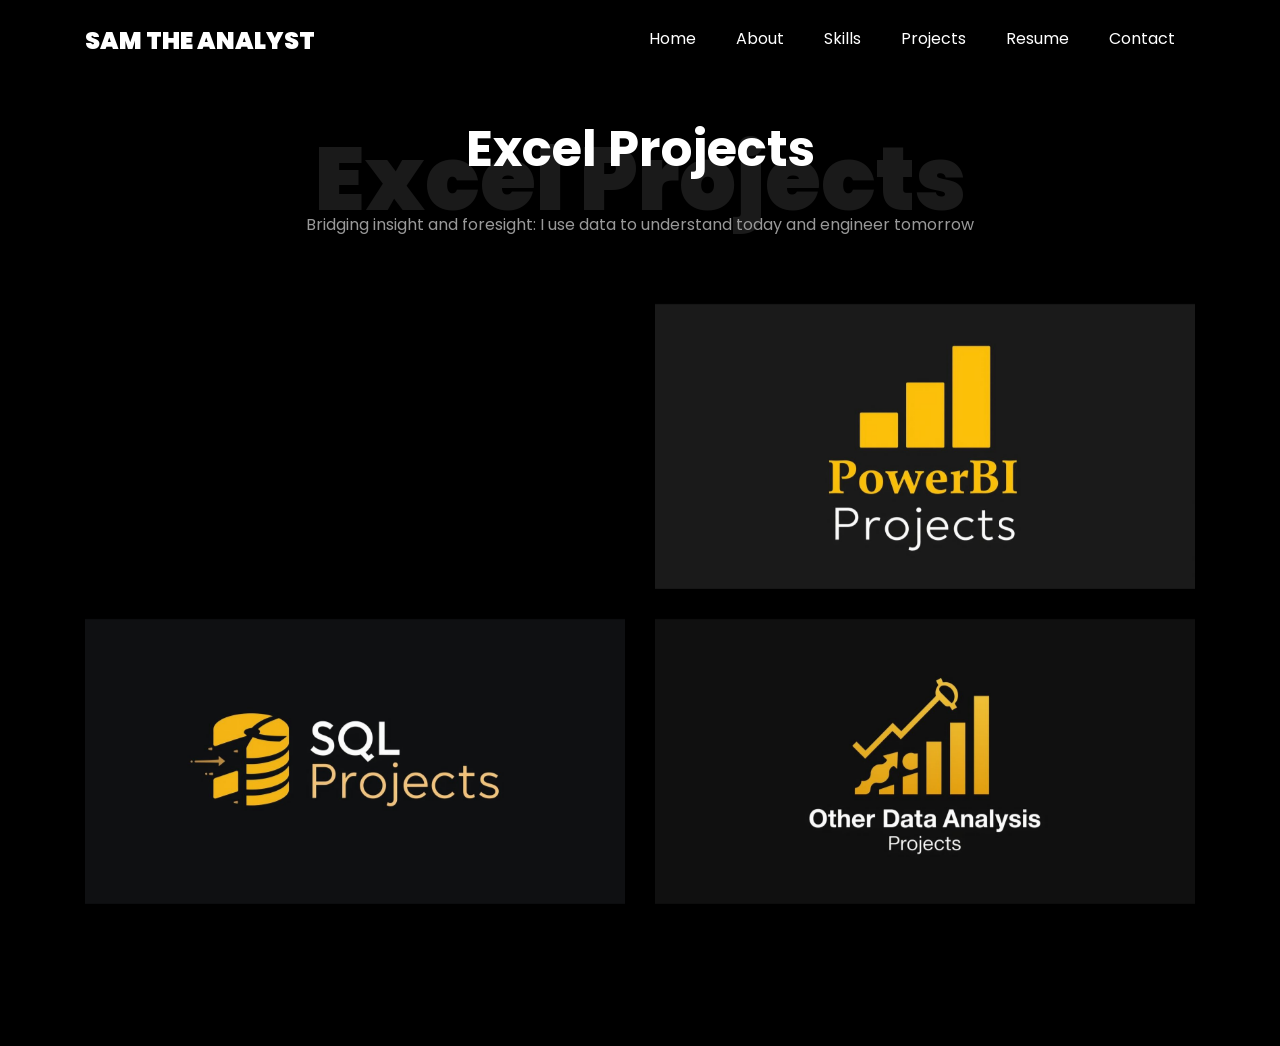
==== excel_projects.html @ 8aea64f4 "Initial Commit" ====
<!DOCTYPE html>
<html lang="en">
  <head>
    <title>Sam The Data Analyst Portfolio</title>
    <meta charset="utf-8">
    <meta name="viewport" content="width=device-width, initial-scale=1, shrink-to-fit=no">
    
    <link href="https://fonts.googleapis.com/css?family=Poppins:100,200,300,400,500,600,700,800,900" rel="stylesheet">

    <link rel="stylesheet" href="css/open-iconic-bootstrap.min.css">
    <link rel="stylesheet" href="css/animate.css">
    
    <link rel="stylesheet" href="css/owl.carousel.min.css">
    <link rel="stylesheet" href="css/owl.theme.default.min.css">
    <link rel="stylesheet" href="css/magnific-popup.css">

    <link rel="stylesheet" href="css/aos.css">

    <link rel="stylesheet" href="css/ionicons.min.css">
    
    <link rel="stylesheet" href="css/flaticon.css">
    <link rel="stylesheet" href="css/icomoon.css">
    <link rel="stylesheet" href="css/style.css">
  </head>
  <body data-spy="scroll" data-target=".site-navbar-target" data-offset="300">
	  
	  
    <nav class="navbar navbar-expand-lg navbar-dark ftco_navbar ftco-navbar-light site-navbar-target" id="ftco-navbar">
	    <div class="container">
	      <a class="navbar-brand" href="index.html">SAM The Analyst</a>
		  
	      <button class="navbar-toggler js-fh5co-nav-toggle fh5co-nav-toggle" type="button" data-toggle="collapse" data-target="#ftco-nav" aria-controls="ftco-nav" aria-expanded="false" aria-label="Toggle navigation">
	        <span class="oi oi-menu"></span> Menu
	      </button>

	      <div class="collapse navbar-collapse" id="ftco-nav">
	        <ul class="navbar-nav nav ml-auto">
	          <li class="nav-item"><a href="index.html" class="nav-link"><span>Home</span></a></li>
	          <li class="nav-item"><a href="index.html#about-section" class="nav-link"><span>About</span></a></li>
	          <li class="nav-item"><a href="index.html#skills-section" class="nav-link"><span>Skills</span></a></li>
	        <!--<li class="nav-item"><a href="#services-section" class="nav-link"><span>Services</span></a></li>-->
	          <li class="nav-item"><a href="index.html#projects-section" class="nav-link"><span>Projects</span></a></li>
	          <li class="nav-item"><a href="index.html#resume-section" class="nav-link"><span>Resume</span></a></li>
	        <!--<li class="nav-item"><a href="#blog-section" class="nav-link"><span>My Blog</span></a></li>-->
	          <li class="nav-item"><a href="index.html#contact-section" class="nav-link"><span>Contact</span></a></li>
	        </ul>
			
	      </div>
	    </div>
	  </nav>


		
<!--------------------------------------------------------------Project Section----------------------------------------------------------------->
 

    <section class="ftco-section ftco-project" id="projects-section">
    	<div class="container">
    		<div class="row justify-content-center pb-5">
          <div class="col-md-12 heading-section text-center ftco-animate">
          	<h1 class="big big-2">Excel Projects</h1>
            <h2 class="mb-4">Excel Projects</h2>
            <p>Bridging insight and foresight: I use data to understand today and engineer tomorrow</p>
          </div>
        </div>
    		<div class="row">
                <div class="col-md-6">
					<div class="project img ftco-animate d-flex justify-content-center align-items-center" style="position: relative; overflow: hidden;">
						
						<!-- 👇 Replace the broken background-image with a video -->
						<video autoplay muted loop playsinline 
						style="position: absolute; top: 0; left: 0; width: 100%; height: 100%; object-fit: cover; z-index: 0;">
						<source src="images/excel/Data_Science_Salary_Analysis/dashboard_scren_record.mp4" type="video/mp4">
						</video>

						<div class="overlay" style="position: absolute; top: 0; left: 0; width: 100%; height: 100%; z-index: 1;"></div>

						<div class="text text-center p-4" style="position: relative; z-index: 2;">
						<h3><a href="#">Data Science Jobs Salary Analysis</a></h3>
						<!--<span>Web Design</span>-->
						</div>

					</div>
                </div>

  				<div class="col-md-6">
    				<div class="project img ftco-animate d-flex justify-content-center align-items-center" style="background-image: url(images/bi.jpg);">
    					<div class="overlay"></div>
	    				<div class="text text-center p-4">
	    					<h3><a href="#">PowerBI Projects</a></h3>
	    					<!--<span>Web Design</span>-->
	    				</div>
    				</div>
  				</div>

    			<div class="col-md-6">
    				<div class="project img ftco-animate d-flex justify-content-center align-items-center" style="background-image: url(images/sql.jpg);">
    					<div class="overlay"></div>
	    				<div class="text text-center p-4">
	    					<h3><a href="#">SQL Projects</a></h3>
	    					<!--<span>Web Design</span>-->
	    				</div>
    				</div>
    			</div>
				<div class="col-md-6">

    				<div class="project img ftco-animate d-flex justify-content-center align-items-center" style="background-image: url(images/otherprojects.jpg);">
    					<div class="overlay"></div>
	    				<div class="text text-center p-4">
	    					<h3><a href="#">Other Data Aalytics Projects</a></h3>
	    					<!--<span>Web Design</span>-->
	    				</div>
    				</div>
    			</div>
    			<!--<div class="col-md-4">
    				<div class="row">
    					<div class="col-md-12">
		    				<div class="project img ftco-animate d-flex justify-content-center align-items-center" style="background-image: url(images/project-2.jpg);">
		    					<div class="overlay"></div>
			    				<div class="text text-center p-4">
			    					<h3><a href="#">Branding &amp; Illustration Design</a></h3>
			    					
			    				</div>
		    				</div>
	    				</div>
	    				<div class="col-md-12">
		    				<div class="project img ftco-animate d-flex justify-content-center align-items-center" style="background-image: url(images/project-3.jpg);">
		    					<div class="overlay"></div>
			    				<div class="text text-center p-4">
			    					<h3><a href="#">Branding &amp; Illustration Design</a></h3>
			    					
			    				</div>
		    				</div>
	    				</div>
    				</div>
    			</div>-->
    		</div>
    	</div>
    </section>



  
		

    


  <div id="ftco-loader" class="show fullscreen"><svg class="circular" width="48px" height="48px"><circle class="path-bg" cx="24" cy="24" r="22" fill="none" stroke-width="4" stroke="#eeeeee"/><circle class="path" cx="24" cy="24" r="22" fill="none" stroke-width="4" stroke-miterlimit="10" stroke="#F96D00"/></svg></div>


  <script src="js/jquery.min.js"></script>
  <script src="js/jquery-migrate-3.0.1.min.js"></script>
  <script src="js/popper.min.js"></script>
  <script src="js/bootstrap.min.js"></script>
  <script src="js/jquery.easing.1.3.js"></script>
  <script src="js/jquery.waypoints.min.js"></script>
  <script src="js/jquery.stellar.min.js"></script>
  <script src="js/owl.carousel.min.js"></script>
  <script src="js/jquery.magnific-popup.min.js"></script>
  <script src="js/aos.js"></script>
  <script src="js/jquery.animateNumber.min.js"></script>
  <script src="js/scrollax.min.js"></script>
  
  <script src="js/main.js"></script>
    
  </body>
</html>
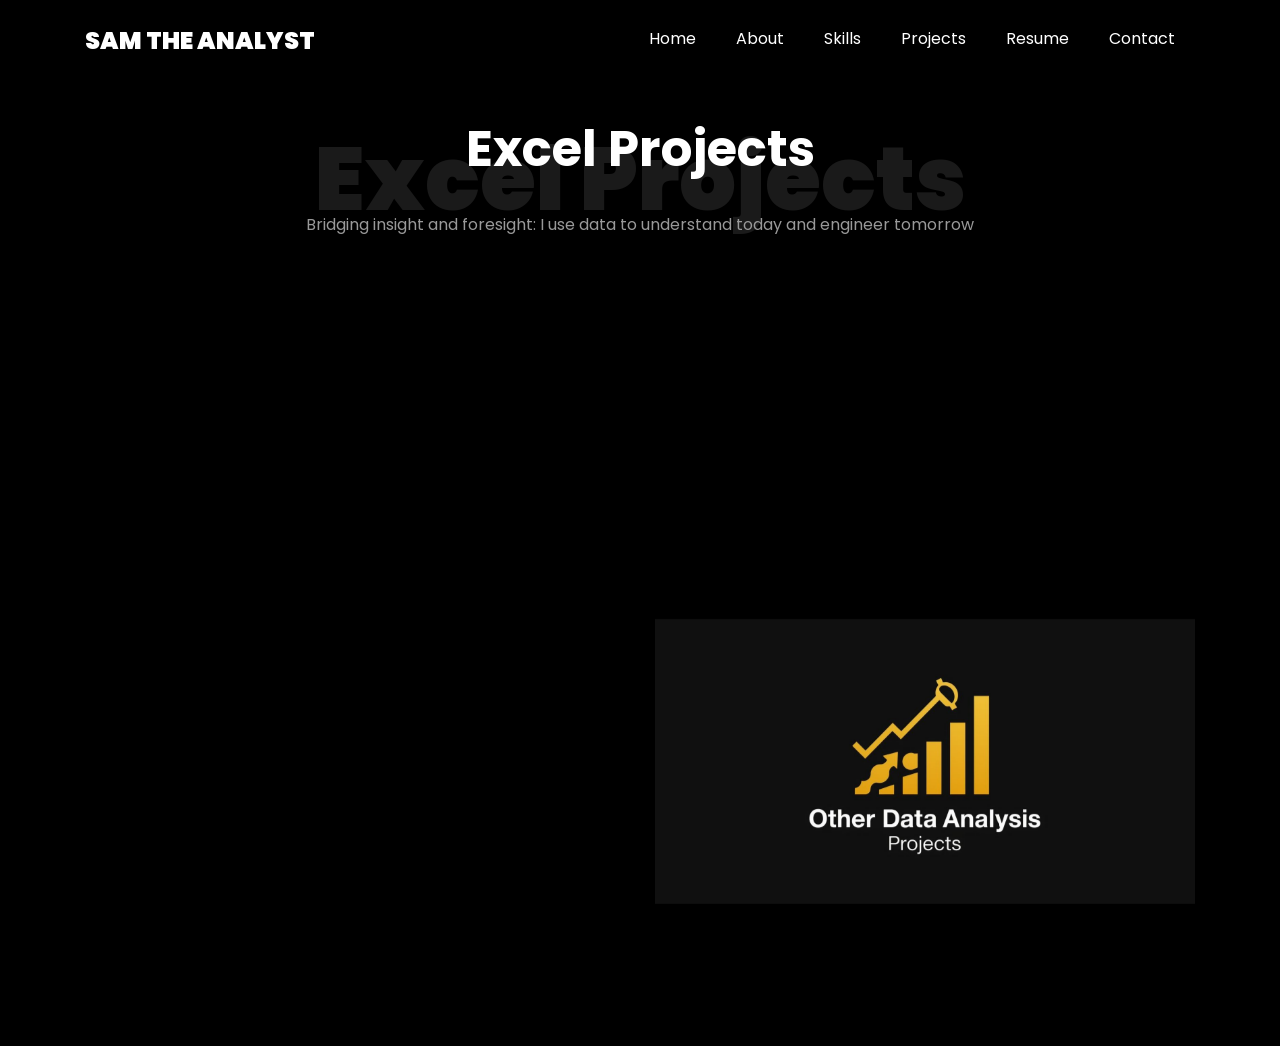
==== commit 7585ab66: "Update portfolio pages and add personal finance tracker images" ====
--- a/excel_projects.html
+++ b/excel_projects.html
@@ -67,7 +67,7 @@
                 <div class="col-md-6">
 					<div class="project img ftco-animate d-flex justify-content-center align-items-center" style="position: relative; overflow: hidden;">
 						
-						<!-- 👇 Replace the broken background-image with a video -->
+						<!-- Data Science Salary Video -->
 						<video autoplay muted loop playsinline 
 						style="position: absolute; top: 0; left: 0; width: 100%; height: 100%; object-fit: cover; z-index: 0;">
 						<source src="images/excel/Data_Science_Salary_Analysis/dashboard_scren_record.mp4" type="video/mp4">
@@ -76,7 +76,7 @@
 						<div class="overlay" style="position: absolute; top: 0; left: 0; width: 100%; height: 100%; z-index: 1;"></div>
 
 						<div class="text text-center p-4" style="position: relative; z-index: 2;">
-						<h3><a href="#">Data Science Jobs Salary Analysis</a></h3>
+						<h3><a href="https://github.com/SAMMOSES26/Data_Analytics_Projects/blob/main/Data_Analytics_Projects/Excel_Projects/DataScience_Salary_Dashboard_Project_1/README.md">Data Science Jobs Salary Analysis Project 1</a></h3>
 						<!--<span>Web Design</span>-->
 						</div>
 
@@ -84,23 +84,37 @@
                 </div>
 
   				<div class="col-md-6">
-    				<div class="project img ftco-animate d-flex justify-content-center align-items-center" style="background-image: url(images/bi.jpg);">
-    					<div class="overlay"></div>
-	    				<div class="text text-center p-4">
-	    					<h3><a href="#">PowerBI Projects</a></h3>
-	    					<!--<span>Web Design</span>-->
-	    				</div>
-    				</div>
+    				<div class="project img ftco-animate d-flex justify-content-center align-items-center">
+    										<!-- 👇 Replace the broken background-image with a video -->
+						<video autoplay muted loop playsinline 
+						style="position: absolute; top: 0; left: 0; width: 100%; height: 100%; object-fit: cover; z-index: 0;">
+						<source src="images/excel/Data_Science_Salary_Analysis/dashboard_scren_record.mp4" type="video/mp4">
+						</video>
+
+						<div class="overlay" style="position: absolute; top: 0; left: 0; width: 100%; height: 100%; z-index: 1;"></div>
+
+						<div class="text text-center p-4" style="position: relative; z-index: 2;">
+						<h3><a href="https://github.com/SAMMOSES26/Data_Analytics_Projects/blob/main/Data_Analytics_Projects/Excel_Projects/DataScience_Salary_Dashboard_Project_2/README.md">Data Science Jobs Salary Analysis Project 2</a></h3>
+						<!--<span>Web Design</span>-->
+						</div>	
+    			</div>
   				</div>
 
     			<div class="col-md-6">
-    				<div class="project img ftco-animate d-flex justify-content-center align-items-center" style="background-image: url(images/sql.jpg);">
-    					<div class="overlay"></div>
-	    				<div class="text text-center p-4">
-	    					<h3><a href="#">SQL Projects</a></h3>
-	    					<!--<span>Web Design</span>-->
-	    				</div>
-    				</div>
+    				    				<div class="project img ftco-animate d-flex justify-content-center align-items-center">
+    										
+						<video autoplay muted loop playsinline 
+						style="position: absolute; top: 0; left: 0; width: 100%; height: 100%; object-fit: cover; z-index: 0;">
+						<source src="images/excel/Personal Finance Tracker/main dash.mp4" type="video/mp4">
+						</video>
+
+						<div class="overlay" style="position: absolute; top: 0; left: 0; width: 100%; height: 100%; z-index: 1;"></div>
+
+						<div class="text text-center p-4" style="position: relative; z-index: 2;">
+						<h3><a href="https://github.com/SAMMOSES26/Data_Analytics_Projects/blob/main/Data_Analytics_Projects/Excel_Projects/Personal%20Finance%20Tracker/README.md">Personal Finance Tracker</a></h3>
+						<!--<span>Web Design</span>-->
+						</div>	
+    			</div>
     			</div>
 				<div class="col-md-6">
 
